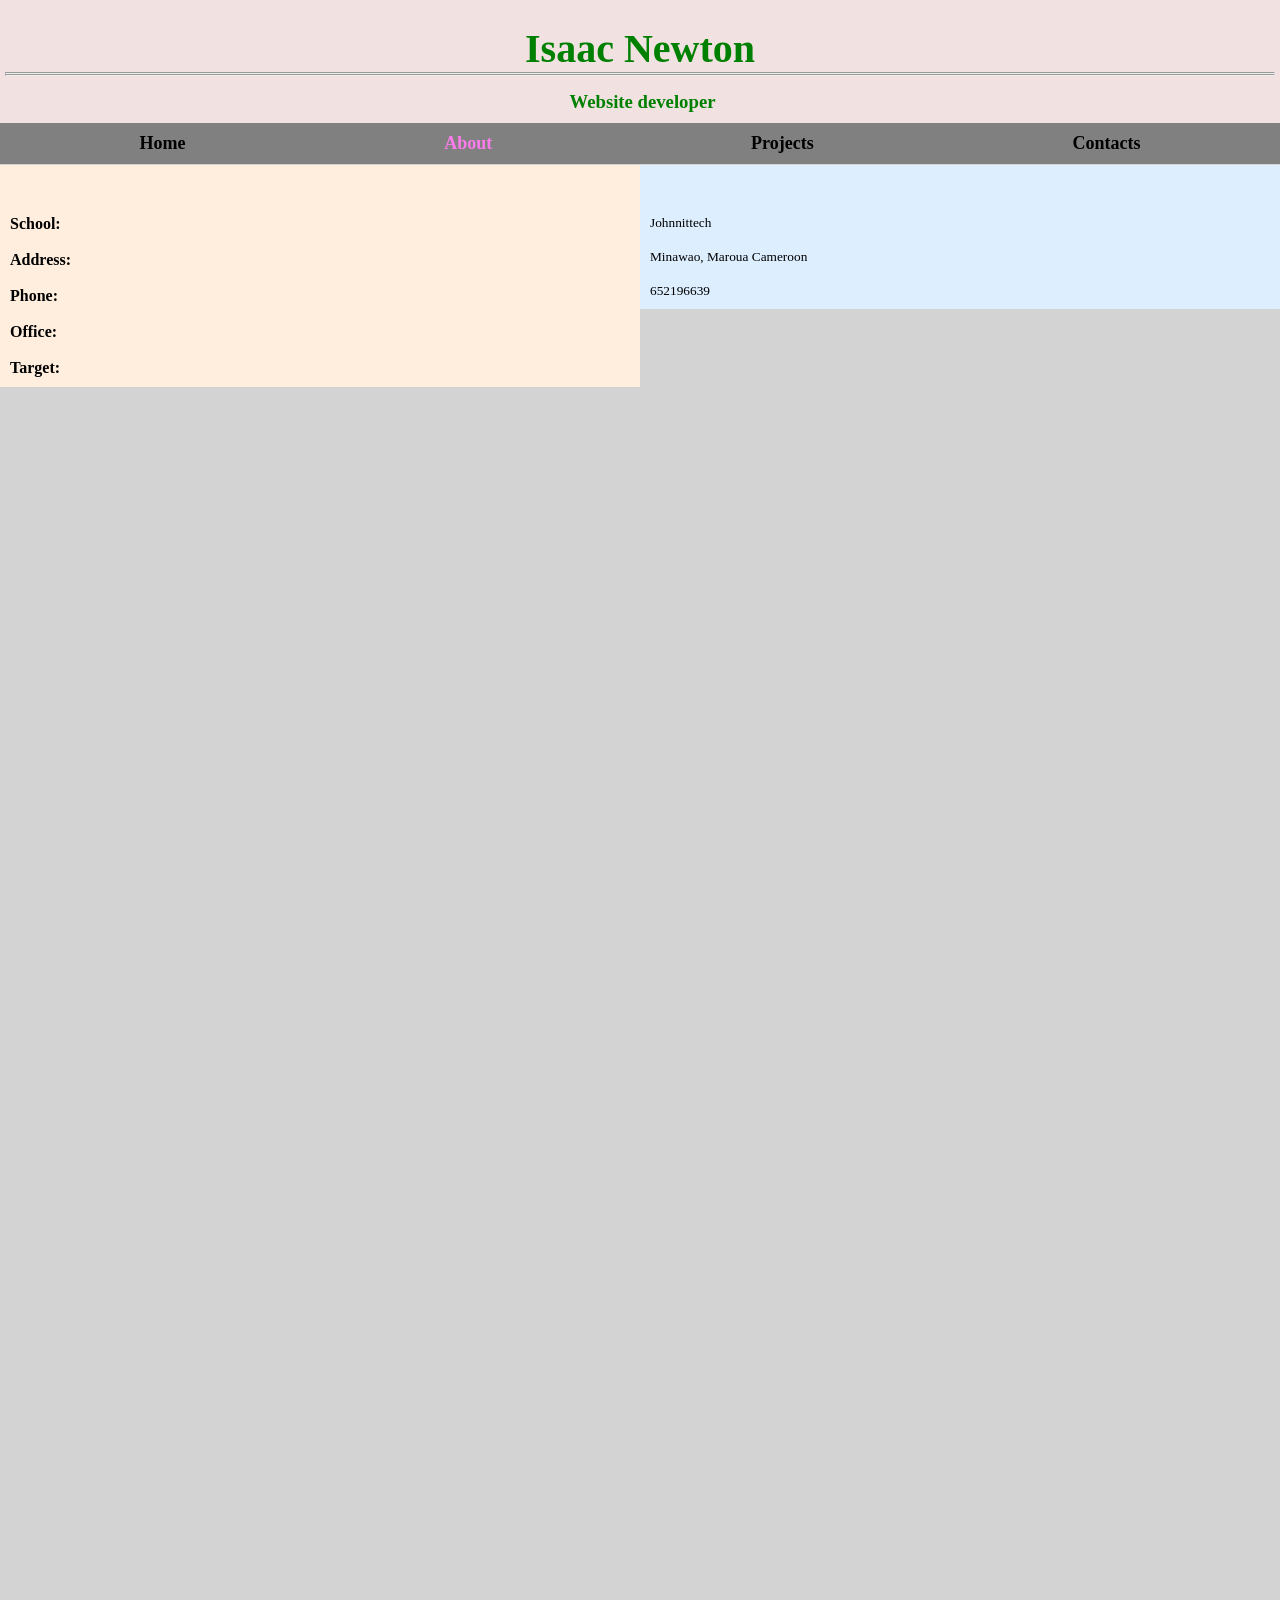
==== about.html @ 0bdc08b2 "Add files via upload" ====
<DOCTYPE html> 
<html lang="en-US">
    
    <head>
        <meta charset="UTF-8">
        <meta name="description" content="Page description">
        <meta name="viewport" content="width=device-width, initial-scale=1.0">
    <meta http-equiv="refresh" content="30">
    
<link rel="stylesheet" type="text/css" href="">
    
<style>
    *{
        margin:0;
        padding:0;
        box-sizing:border-box;
    }
    
    body{
        background-color:lightgrey;
        padding-bottom:6000px;
    }
    
    header{
        position:fixed;
        left:0;
        top:0;
        width:100vw;
        z-index:100;
    }
    
    .head{
        background-color:#f1e1e1;
        text-align:center;
        padding-top:20px;
    }
    
    .head h3{
        display:flex;
        align-items:center;
        justify-content:center;
        padding:10px;
    }
    
    h3 span{
        margin-left:5px;
        color:green;
    }
    
    .head h1{
        color:green;
        font-weight:300px;
        font-size:40px;
        padding:5px;
    }
    
    .navbar{
        background-color:grey;
        display:flex;
        align-items:center;
       padding:10px; justify-content:space-around;
    }
    
    .navbar a{
        text-decoration:none;
        font-size:18px;
        font-weight:bolder;
        color:black;
    }
    #active{
        color:#fe7bec;
    }
    
    .section{
        margin-top:165px;
        
       height:100px;
       position:relative; background-color:lightgreen;
display:flex;
justify-content:space-between;
    }
    
    .left-section{
        position:absolute;
        left:0;
        top:0;
        width:50%;
       background-color:#fed; 
       padding:50px 10px 10px;
    }
    
    .right-section{
        position:absolute;
        right:0;
        top:0;
        width:50%;
        background-color:#def;
        padding:50px 10px 10px;
    }
    
</style>
    
    </head>
    <body>
        <header class = "head-content">
    <div class = "head">
        <h1><span>Isaac Newton</span>
    <hr><hr>
</h1>
    <h3><span> Website developer</span></h3>
    </div>
        
       <nav class = "navbar">
         
                    <a href = "index.html"">
                        Home
                    </a>
                    <a id = "active" href = "#">
                        About
                    </a>
                    <a href = "#">
                        Projects
                    </a>
                    <a href = "#">
                        Contacts
                    </a>
                           
       </nav>
    
</header>
    
<section class = "section">
    <div class = "left-section">
       <b>School:</b><br><br>
    <b>Address:</b><br><br>
        <b>Phone:</b><br><br>
       <b>Office:</b><br><br>
       <b>Target:</b>
    </div>
        
    <div class = "right-section">
        <small>Johnnittech</small><br><br>
    <small>Minawao, Maroua Cameroon</small><br><br>
    <small>652196639</small>
    </div>
</section>
    
    </body>
</html>
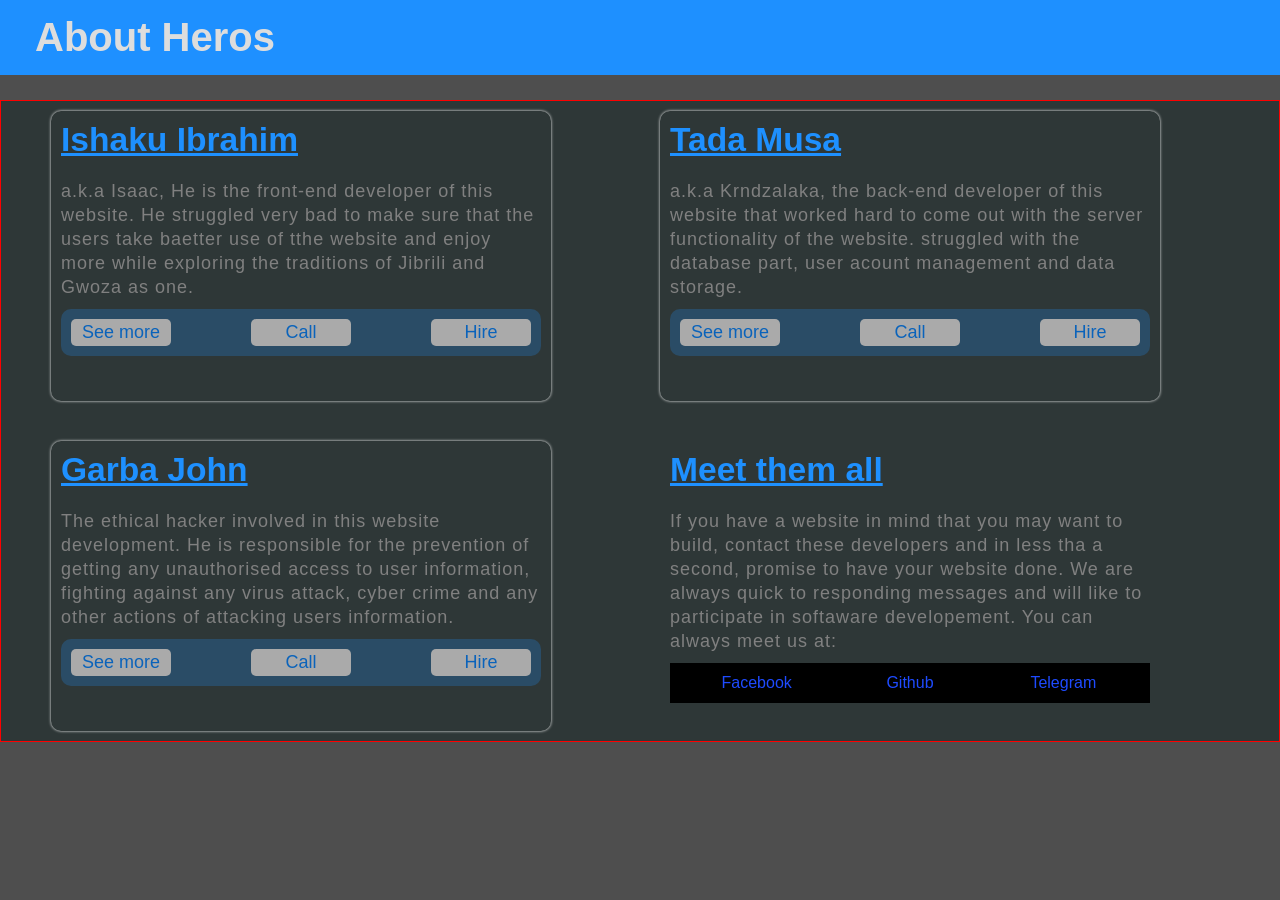
==== commit eff6a56c: "Add files via upload" ====
--- a/about.html
+++ b/about.html
@@ -1,149 +1,78 @@
-<DOCTYPE html> 
-<html lang="en-US">
-    
-    <head>
-        <meta charset="UTF-8">
-        <meta name="description" content="Page description">
-        <meta name="viewport" content="width=device-width, initial-scale=1.0">
-    <meta http-equiv="refresh" content="30">
-    
-<link rel="stylesheet" type="text/css" href="">
-    
-<style>
-    *{
-        margin:0;
-        padding:0;
-        box-sizing:border-box;
-    }
-    
-    body{
-        background-color:lightgrey;
-        padding-bottom:6000px;
-    }
-    
-    header{
-        position:fixed;
-        left:0;
-        top:0;
-        width:100vw;
-        z-index:100;
-    }
-    
-    .head{
-        background-color:#f1e1e1;
-        text-align:center;
-        padding-top:20px;
-    }
-    
-    .head h3{
-        display:flex;
-        align-items:center;
-        justify-content:center;
-        padding:10px;
-    }
-    
-    h3 span{
-        margin-left:5px;
-        color:green;
-    }
-    
-    .head h1{
-        color:green;
-        font-weight:300px;
-        font-size:40px;
-        padding:5px;
-    }
-    
-    .navbar{
-        background-color:grey;
-        display:flex;
-        align-items:center;
-       padding:10px; justify-content:space-around;
-    }
-    
-    .navbar a{
-        text-decoration:none;
-        font-size:18px;
-        font-weight:bolder;
-        color:black;
-    }
-    #active{
-        color:#fe7bec;
-    }
-    
-    .section{
-        margin-top:165px;
-        
-       height:100px;
-       position:relative; background-color:lightgreen;
-display:flex;
-justify-content:space-between;
-    }
-    
-    .left-section{
-        position:absolute;
-        left:0;
-        top:0;
-        width:50%;
-       background-color:#fed; 
-       padding:50px 10px 10px;
-    }
-    
-    .right-section{
-        position:absolute;
-        right:0;
-        top:0;
-        width:50%;
-        background-color:#def;
-        padding:50px 10px 10px;
-    }
-    
-</style>
-    
-    </head>
-    <body>
-        <header class = "head-content">
-    <div class = "head">
-        <h1><span>Isaac Newton</span>
-    <hr><hr>
-</h1>
-    <h3><span> Website developer</span></h3>
-    </div>
-        
-       <nav class = "navbar">
-         
-                    <a href = "index.html"">
-                        Home
-                    </a>
-                    <a id = "active" href = "#">
-                        About
-                    </a>
-                    <a href = "#">
-                        Projects
-                    </a>
-                    <a href = "#">
-                        Contacts
-                    </a>
-                           
-       </nav>
-    
-</header>
-    
-<section class = "section">
-    <div class = "left-section">
-       <b>School:</b><br><br>
-    <b>Address:</b><br><br>
-        <b>Phone:</b><br><br>
-       <b>Office:</b><br><br>
-       <b>Target:</b>
-    </div>
-        
-    <div class = "right-section">
-        <small>Johnnittech</small><br><br>
-    <small>Minawao, Maroua Cameroon</small><br><br>
-    <small>652196639</small>
-    </div>
-</section>
-    
-    </body>
-</html>
+<!DOCTYPE html>
+<html lang="en">
+<head>
+    <meta charset="UTF-8">
+    <meta name="viewport" content="width=device-width, initial-scale=1.0">
+
+    <link rel="stylesheet" href="about.css">
+    <title>about</title>
+</head>
+<body>
+
+    <header class="about-heading">
+        <div class="about-title">
+            <h1>About Heros</h1>
+        </div>
+    </header>
+
+    <main class="container">
+        <div class="person">
+            <h3>Ishaku Ibrahim</h3>
+            <div class="about-text">
+                <p>
+                    a.k.a Isaac, He is the front-end developer of this website. He struggled very bad to make sure that the users take baetter use of tthe website and enjoy more while exploring the traditions of Jibrili and Gwoza as one.
+                </p>
+            </div>
+            <div class="btn">
+                <button>See more</button>
+                <button>Call</button>
+                <button>Hire</button>
+            </div>
+        </div>
+        <div class="person">
+            <h3>Tada Musa</h3>
+            <div class="about-text">
+                <p>
+                    a.k.a <span>Krndzalaka</span>, the back-end developer of this website that worked hard to come out with the server functionality of the website. struggled with the database part, user acount management and data storage.
+                </p>
+            </div>
+            <div class="btn">
+                <button>See more</button>
+                <button>Call</button>
+                <button>Hire</button>
+            </div>
+        </div>
+        <div class="person">
+            <h3>Garba John</h3>
+            <div class="about-text">
+                <p>
+                    The ethical hacker involved in this website development. He is responsible for the prevention of getting any unauthorised access to user information, fighting against any virus attack, cyber crime and any other actions of attacking users information.
+                </p>
+            </div>
+            <div class="btn">
+                <button>See more</button>
+                <button>Call</button>
+                <button>Hire</button>
+            </div>
+        </div>
+        <div class="person meeting">
+            <h3>Meet them all</h3>
+                <p>
+                   If you have a website in mind that  you may want to build, contact these developers and in less tha a second, promise to have your website done. We are always quick to responding messages and will like to participate in softaware developement. You can always meet us at:
+                </p>
+            <ul class="links">
+                <li>
+                    <a href="#">Facebook</a>
+                </li>
+                <li>
+                    <a href="#">Github</a>
+                </li>
+                <li>
+                    <a href="#">Telegram</a>
+                </li>
+            </ul>
+        </div>
+    </main>
+    
+</body>
+</html>
--- a/about.css
+++ b/about.css
@@ -0,0 +1,167 @@
+*{
+  margin: 0;
+  padding: 0;
+  box-sizing: border-box;
+  font-family: 'Trebuchet MS', 'Lucida Sans Unicode', 'Lucida Grande', 'Lucida Sans', Arial, sans-serif;
+}
+
+body{
+  scroll-behavior: smooth;
+  background-color: rgba(4,4,4,.7);
+  width: 100%;
+  height: 100%;
+  padding-top: 100px;
+}
+
+.about-heading{
+  display: flex;
+  align-items: center;
+  justify-content: left;
+  padding: 10px;
+
+  position: fixed;
+  left: 0;
+  top: 0;
+  z-index: 100;
+  width: 100%;
+  background-color: dodgerblue;
+  color: wheat;
+  padding-left: 30px;
+}
+.about-heading .about-title{
+ padding: 5px;
+}
+.about-title h1{
+  color: #ddd;
+  font-size: 2.5rem;
+}
+
+.container{
+  position: relative;
+  width: 100%;
+  height: 100%;
+
+  display: flex;
+  flex-direction: column;
+  align-items: center;
+  justify-content: center;
+  gap: 20px;
+  padding: 10px;
+  background-color: rgb(46, 55, 55);
+}
+
+.container .person{
+  position: relative;
+  width: 100%;
+  height: auto;
+  margin: 10px;
+  border: none;
+  border-radius: 10px;
+  box-shadow: 0 0 3px rgb(255, 255, 255);
+  padding: 10px;
+}
+
+.container .meeting{
+  box-shadow: none;
+}
+
+.container .person h3{
+  color: dodgerblue;
+  font-size: 2.1rem;
+  margin-bottom: 20px;
+  text-decoration: underline;
+}
+
+.container .person p{
+  line-height: 1.5rem;
+  letter-spacing: 1px;
+  font-size: 18px;
+  color: grey;
+}
+
+.person .btn{
+  background-color: rgba(30, 143, 255, 0.236);
+  border-radius: 10px;
+  padding: 10px;
+  margin: 10px 0;
+
+  display: flex;
+  align-items: center;
+  justify-content: space-between;
+}
+
+.btn button{
+  width: 100px;
+  padding: 3px 5px;
+  font-size: 18px;
+  background-color: #aaa;
+  border: none;
+  border-radius: 5px;
+  cursor: pointer;
+  color: rgb(10, 99, 187);
+
+  transition: .3s;
+}
+
+.btn button:hover{
+  background-color: dodgerblue;
+  color: #ddd;
+}
+
+.links{
+  width: 100%;
+  height: 40px;
+  background-color: black;
+  padding:10px;
+  list-style-type: none;
+  display: flex;
+  align-items: center;
+  justify-content: space-around;
+  margin-top: 10px;
+ 
+}
+
+.links li a{
+  color: rgb(30, 75, 255);
+  text-decoration: none;
+  font-size: 16px;
+  transition: .3s;
+}
+
+ul li{
+  max-width: 100px;
+  padding: 0 5px;
+  height: 30px;
+  width: 99px;
+  display: flex;
+  align-items: center;
+  justify-content: center;
+}
+
+.links li a:hover{
+  text-decoration: underline;
+  font-size: 18px;
+}
+
+
+@media (min-width:900px) {
+  .container{
+    position: relative ;
+    width: 100%;
+    display: grid;
+    grid-template-columns: 1fr 1fr;
+    gap: 20px;
+
+    align-items: center;
+    justify-content: center;
+    border: 1px solid red;
+    flex-direction: row;
+    padding: 0 40px;
+    background-color: rgb(46, 55, 55);
+  }
+
+  .person{
+    min-height: 290px;
+    max-width: 500px;
+  }
+}
